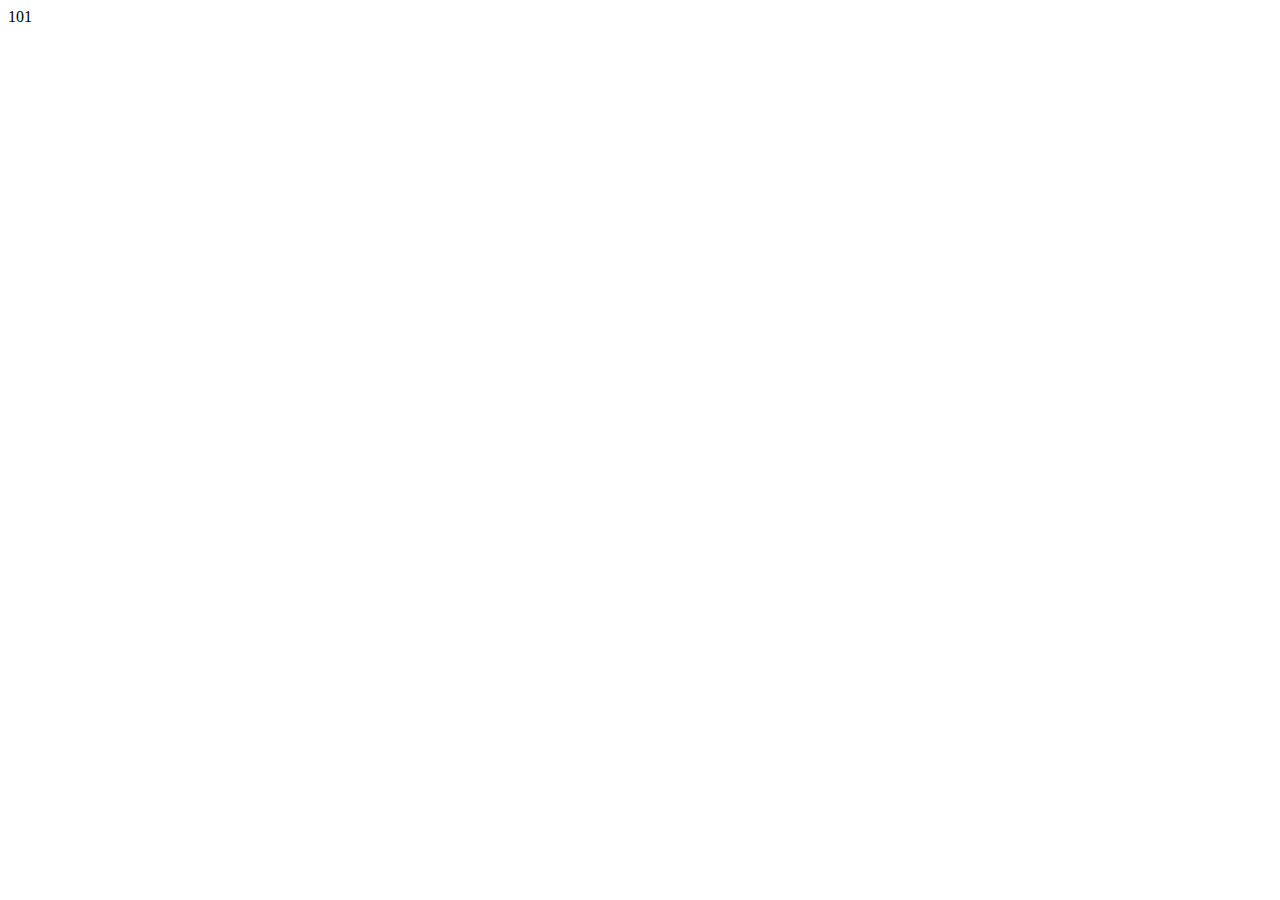
==== js3.html @ 98e87e89 "增加了js" ====
<!DOCTYPE html>
<html lang="en">
<head>
  <meta charset="UTF-8">
  <meta name="viewport" content="width=device-width, initial-scale=1.0">
  <meta http-equiv="X-UA-Compatible" content="ie=edge">
  <title>Document</title>
</head>
<body>
  <script>
  function amao(x){
    return x*x+1
  }
  document.write(amao(10))
  </script>
  
</body>
</html>
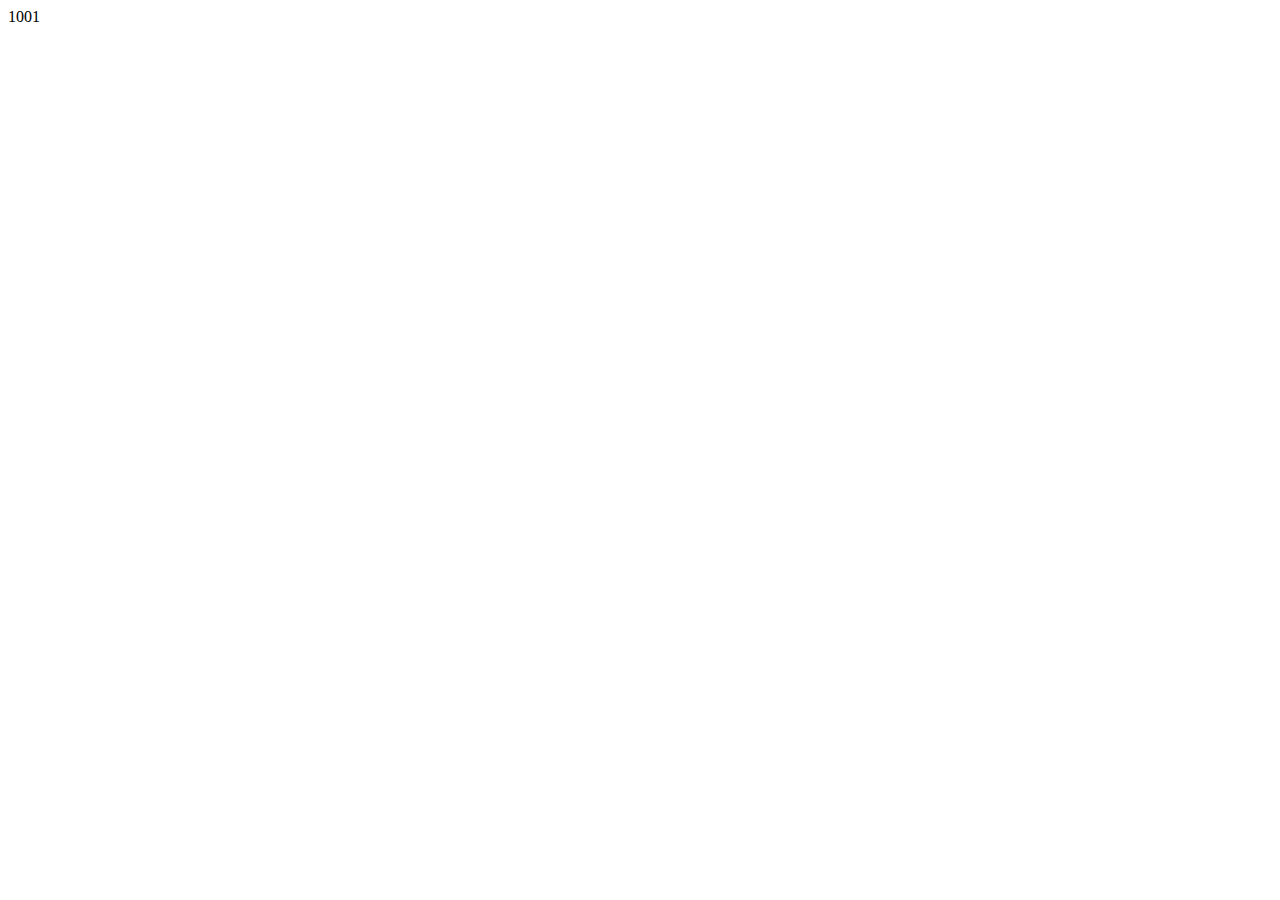
==== commit ec379ff9: "Update js3.html" ====
--- a/js3.html
+++ b/js3.html
@@ -9,10 +9,10 @@
 <body>
   <script>
   function amao(x){
-    return x*x+1
+    return x*x*x+1
   }
   document.write(amao(10))
   </script>
   
 </body>
-</html>+</html>
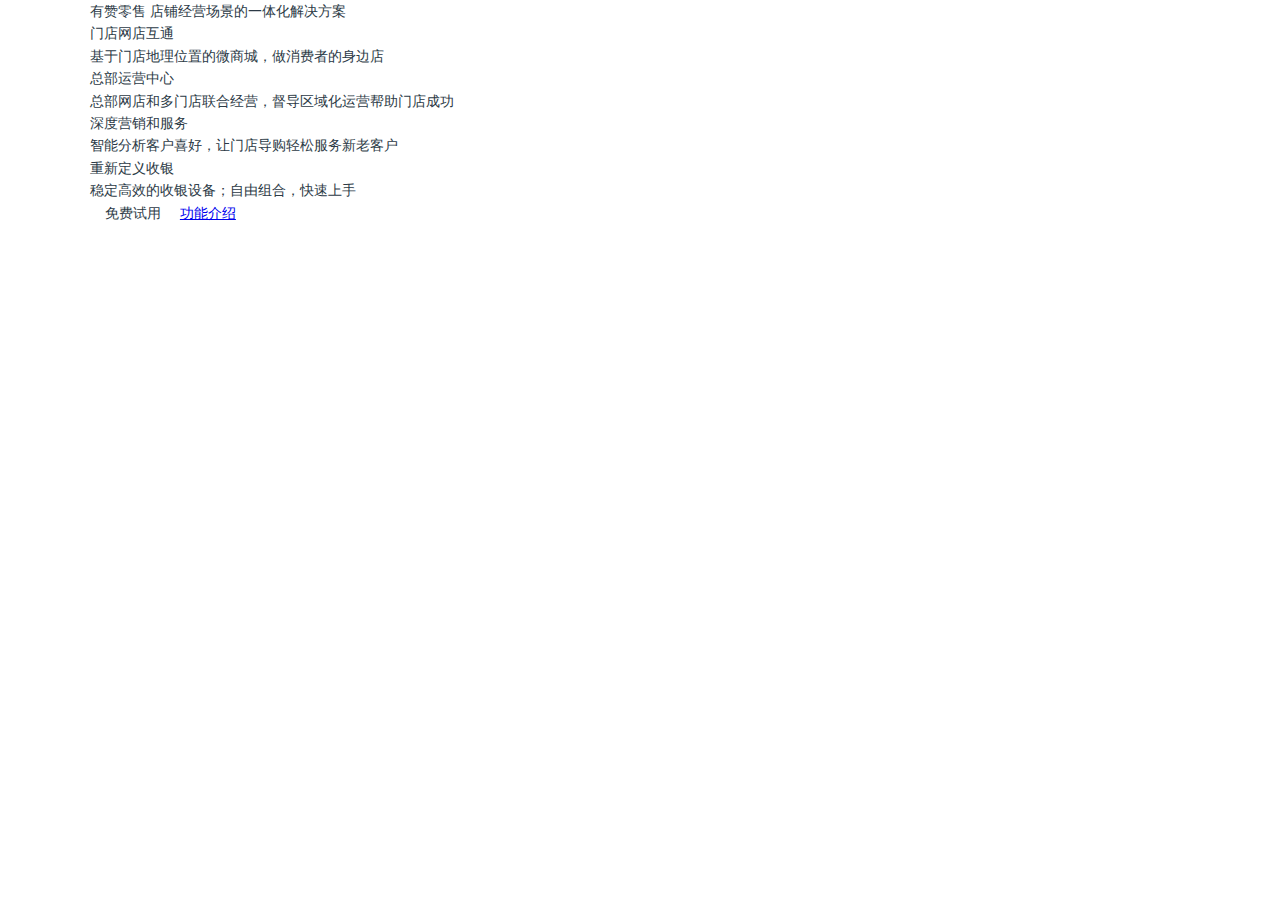
==== commit 1c48ebfa: "Update js3.html" ====
--- a/js3.html
+++ b/js3.html
@@ -7,12 +7,97 @@
   <title>Document</title>
 </head>
 <body>
-  <script>
-  function amao(x){
-    return x*x*x+1
-  }
-  document.write(amao(10))
-  </script>
-  
+    <div class="main-container" 
+    style="height: 620px" yz_ctn_module="retail">
+    <div class="wrapper wcard-container">
+    <h3>有赞零售 店铺经营场景的一体化解决方案</h3>
+    <div class="wcard-content wcard-reverse">
+    <div class="wcard-left">
+    <div class="wcard-section">
+    <p class="wcard-sectitle">门店网店互通</p>
+    <p class="wcard-secsummary">基于门店地理位置的微商城，做消费者的身边店</p>
+    </div><div class="wcard-section"><p class="wcard-sectitle">总部运营中心</p>
+    <p class="wcard-secsummary">总部网店和多门店联合经营，督导区域化运营帮助门店成功</p>
+    </div><div class="wcard-section"><p class="wcard-sectitle">深度营销和服务</p>
+    <p class="wcard-secsummary">智能分析客户喜好，让门店导购轻松服务新老客户</p></div>
+    <div class="wcard-section"><p class="wcard-sectitle">重新定义收银</p>
+    <p class="wcard-secsummary">稳定高效的收银设备；自由组合，快速上手</p></div>
+    <div class="wcard-section">
+    <a href="//account.youzan.com/register?product=retail" class="button blue" style="margin-right: 15px">
+    </a>免费试用</a>
+    <a href="//www.youzan.com/intro/ls" class="button blue-outline" style="margin-left: 15px">功能介绍</a>
+    </div>
+    </div>
+  <div class="wcard-right">
+    <img src="//img.yzcdn.cn/public_files/2018/02/12/9de50602de27fc75b392fee1a43f9de6.png" 
+    srcset="//img.yzcdn.cn/public_files/2018/02/12/4ec899c8bd9b4b2ae97947007d1eccb8.png 2x" alt="">
+    </div>
+  </div>
+</div>
+</div>
+
+<style>
+.main-container .wrapper {
+    max-width: 1100px;
+    margin: 0 auto;
+    position: relative;
+    zoom: 1;
+}
+a, abbr, acronym, address, applet, article, aside, audio, b, big, blockquote, canvas, caption, center, cite, code, dd, del, details, dfn, div, dl, dt, em, embed, fieldset, figcaption, figure, footer, form, h1, h2, h3, h4, h5, h6, header, hgroup, i, iframe, img, ins, kbd, label, legend, li, mark, menu, nav, object, ol, output, p, pre, q, ruby, s, samp, section, small, span, strike, strong, sub, summary, sup, table, tbody, td, tfoot, th, thead, time, tr, tt, u, ul, var, video {
+    margin: 0;
+    padding: 0;
+    border: 0;
+    font: inherit;
+    font-size: 100%;
+    vertical-align: baseline;
+}
+user agent stylesheet
+div {
+    display: block;
+}
+html, body {
+    min-width: 1100px;
+    color: #2c3a46;
+    background: #fff;
+    font-size: 14px;
+    line-height: 1.6em;
+    font-family: Helvetica, "Pingfang SC", "Microsoft YaHei", STHeiti, Verdana, Arial, Tahoma, sans-serif;
+}
+html, body {
+    min-width: 1100px;
+    color: #2c3a46;
+    background: #fff;
+    font-size: 14px;
+    line-height: 1.6em;
+    font-family: Helvetica, "Pingfang SC", "Microsoft YaHei", STHeiti, Verdana, Arial, Tahoma, sans-serif;
+}
+body, html {
+    min-width: 1100px;
+    color: #2c3a46;
+    background: #fff;
+    font-size: 14px;
+    line-height: 1.6em;
+    font-family: Helvetica,Pingfang SC,Microsoft YaHei,STHeiti,Verdana,Arial,Tahoma,sans-serif;
+}
+body, html {
+    font-family: Helvetica,STHeiti,Microsoft YaHei,Verdana,Arial,Tahoma,sans-serif;
+    margin: 0;
+    padding: 0;
+    border: 0;
+}
+html {
+    line-height: 1;
+}
+user agent stylesheet
+html {
+    color: -internal-root-color;
+}
+.main-container .wrapper:after {
+    content: "";
+    display: table;
+    clear: both;
+}
+</style>
+
 </body>
 </html>
